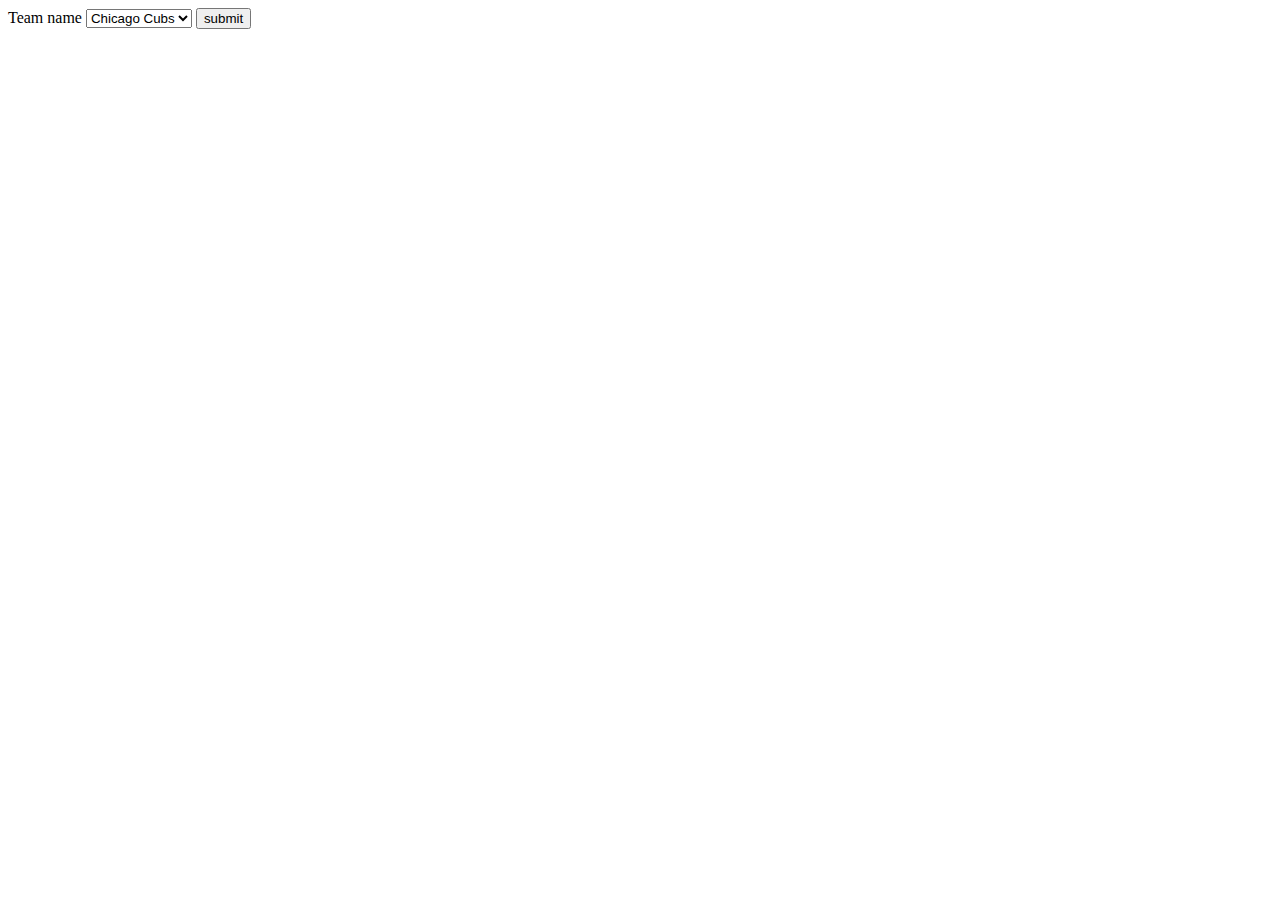
==== Roster_App/backend/templates/index.html @ bc5c209e "Add index template" ====
<!DOCTYPE html>
<html Lang = "en">
    <head>
        <meta charset="UTF-8">
        <meta name = "viewport" content = "width-device-width, initial-scale = 1.0">
        <title>Home</title>
    </head>
    <body>
        <div>
            <form action="{{ url_for('disp_roster') }}" method = "post" >
                <label for = "team_name">Team name</label>
                <select id = "team_name" name = "team_name">
                    <option value = "cubs">Chicago Cubs</option>
                </select>
                <input type="submit" value="submit">
            </form>
        </div>
    </body>
</html>
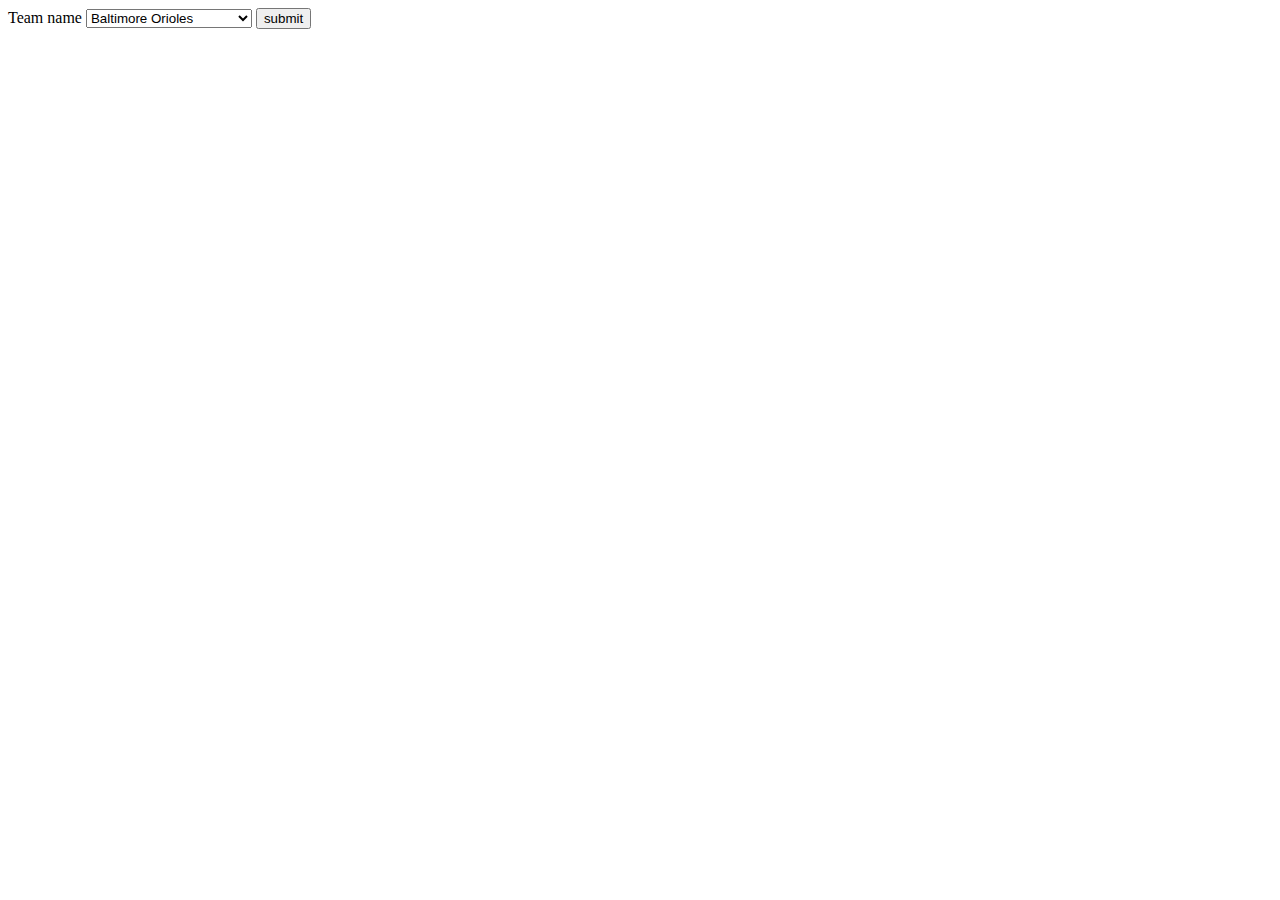
==== commit 4e53267b: "Add subgrouping" ====
--- a/Roster_App/backend/templates/index.html
+++ b/Roster_App/backend/templates/index.html
@@ -10,7 +10,26 @@
             <form action="{{ url_for('disp_roster') }}" method = "post" >
                 <label for = "team_name">Team name</label>
                 <select id = "team_name" name = "team_name">
+
+                    <optgroup label = "AL East">
+                        <option value = "orioles">Baltimore Orioles</option>
+                        <option value = "redsox">Boston Redsox</option>
+                        <option value = "yankees">New York Yankees</option>
+                        <option value = "rays">Tampa Bays Rays</option>
+                        <option value = "bluejays">Toronto Blue Jays</option>
+                    </optgroup>
+
+                    <optgroup label = "NL EAST">
+                        <option value = "braves">Atlanta Braves</option>
+                        <option value = "marlins">Miami Marlins</option>
+                        <option value = "mets">New York Mets</option>
+                        <option value = "phillies">Philadelphia Phillies</option>
+                        <option value = "nationals">Washington Nationals</option>
+                    </optgroup>
+
                     <option value = "cubs">Chicago Cubs</option>
+                    
+                    
                 </select>
                 <input type="submit" value="submit">
             </form>
